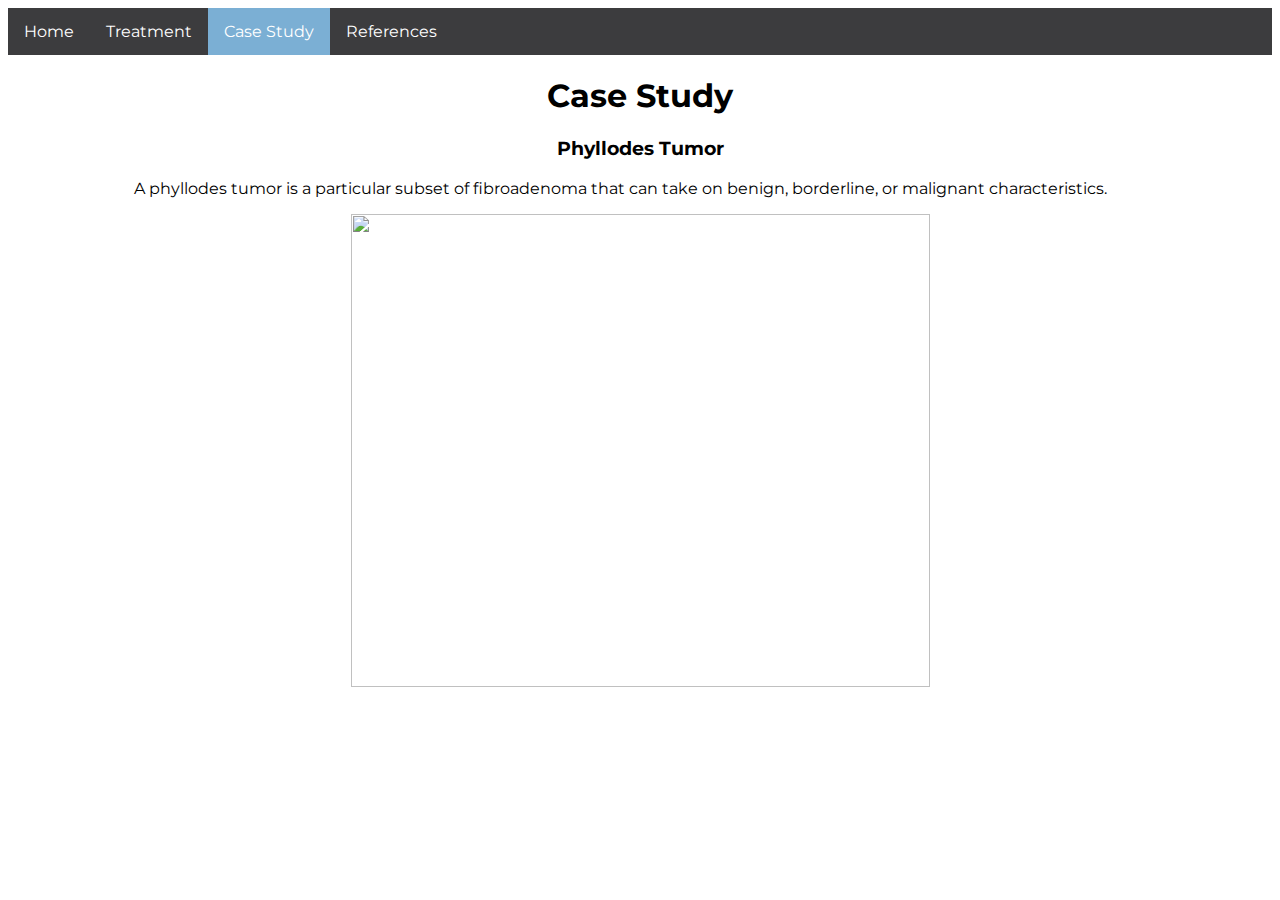
==== case-study.html @ 69d64a20 "updates" ====
<!DOCTYPE html>
<html>
    <head>
        <title>Case Study: Phyllodes Tumor</title>

        <link rel="stylesheet" href="styles/style.css">
        <link rel="preconnect" href="https://fonts.googleapis.com">
        <link rel="preconnect" href="https://fonts.gstatic.com" crossorigin>
        <link href="https://fonts.googleapis.com/css2?family=Montserrat&display=swap" rel="stylesheet">  
    </head>

    <body>
        <ul>
            <li><a href="home.html">Home</a></li>
            <li><a href="treatment.html">Treatment</a></li>
            <li><a class="active" href="case-study.html">Case Study</a></li>
            <li><a href="references.html">References</a></li>
        </ul>

        <div style="padding-left: 10%;padding-right: 10%;background-color:#ffffff;">
            <!-- STEP 3: Put your name here -->
            <h1>Case Study</h1>
            
            <h3>Phyllodes Tumor</h3>
            <p>A phyllodes tumor is a particular subset of fibroadenoma that can take on benign, borderline, or malignant characteristics.
            </p>
            <img src="phyllodestumor.jpg" style="width:579px;height:473px;">

            <div id="footer">
            </div>
        </div>
    </body>
</html>
---- styles/style.css ----
/* STEP 10: Add style to the header */
h1 {
    text-align: center;
}

/* STEP 11: Add style to the headshot image */
img {
    display: block;
    margin-left: auto;
    margin-right: auto;
}

/* STEP 12: Add custom styles to website*/
h3 {
    text-align: center;
}

body {
    font-family: 'Montserrat', sans-serif;
    margin: 10;

}

table, th, td {
    border: 1px solid black;
    border-collapse: collapse;
    font-weight: 300;
}

table {
    margin-left: auto;
    margin-right: auto;
}

th, td {
    padding-left: 5%;
    padding-right: 5%;

}

.courses {
    text-align: center;
}

.languages {
    text-align: center;
}

.text-center {
    text-align: center;
}

.button {
    border: none;
    color: white;
    padding: 16px 32px;
    text-align: center;
    text-decoration: none;
    display: inline-block;
    font-size: 16px;
    margin: 4px 2px;
    transition-duration: 0.4s;
    cursor: pointer;
}
  
.button1 {
    background-color: white; 
    color: black; 
    border: 2px solid #a4cae1;
}
  
.button1:hover {
    background-color: #a4cae1;
    color: white;
}

.button2 {
    background-color: white; 
    color: black; 
    border: 2px solid #4b9cd3;
}
  
.button2:hover {
    background-color: #4b9cd3;
    color: white;
}

.button3 {
    background-color: white; 
    color: black; 
    border: 2px solid #13294b;
}
  
.button3:hover {
    background-color: #13294b;
    color: white;
}

ul {
    list-style-type: none;
    margin: 0;
    padding: 0;
    overflow: hidden;
    background-color: rgb(60, 60, 62);
    position: -webkit-sticky; /* Safari */
    position: sticky;
    top: 0;
    width: 100%;
}

li {
    float: left;
}
  
li a {
    display: block;
    color: white;
    text-align: center;
    padding: 14px 16px;
    text-decoration: none;
}
  
li a:hover:not(.active) {
    background-color: #111;
}
  
.active {
    background-color: #7BAFD4;
}

#footer {
    height: 20px;
}
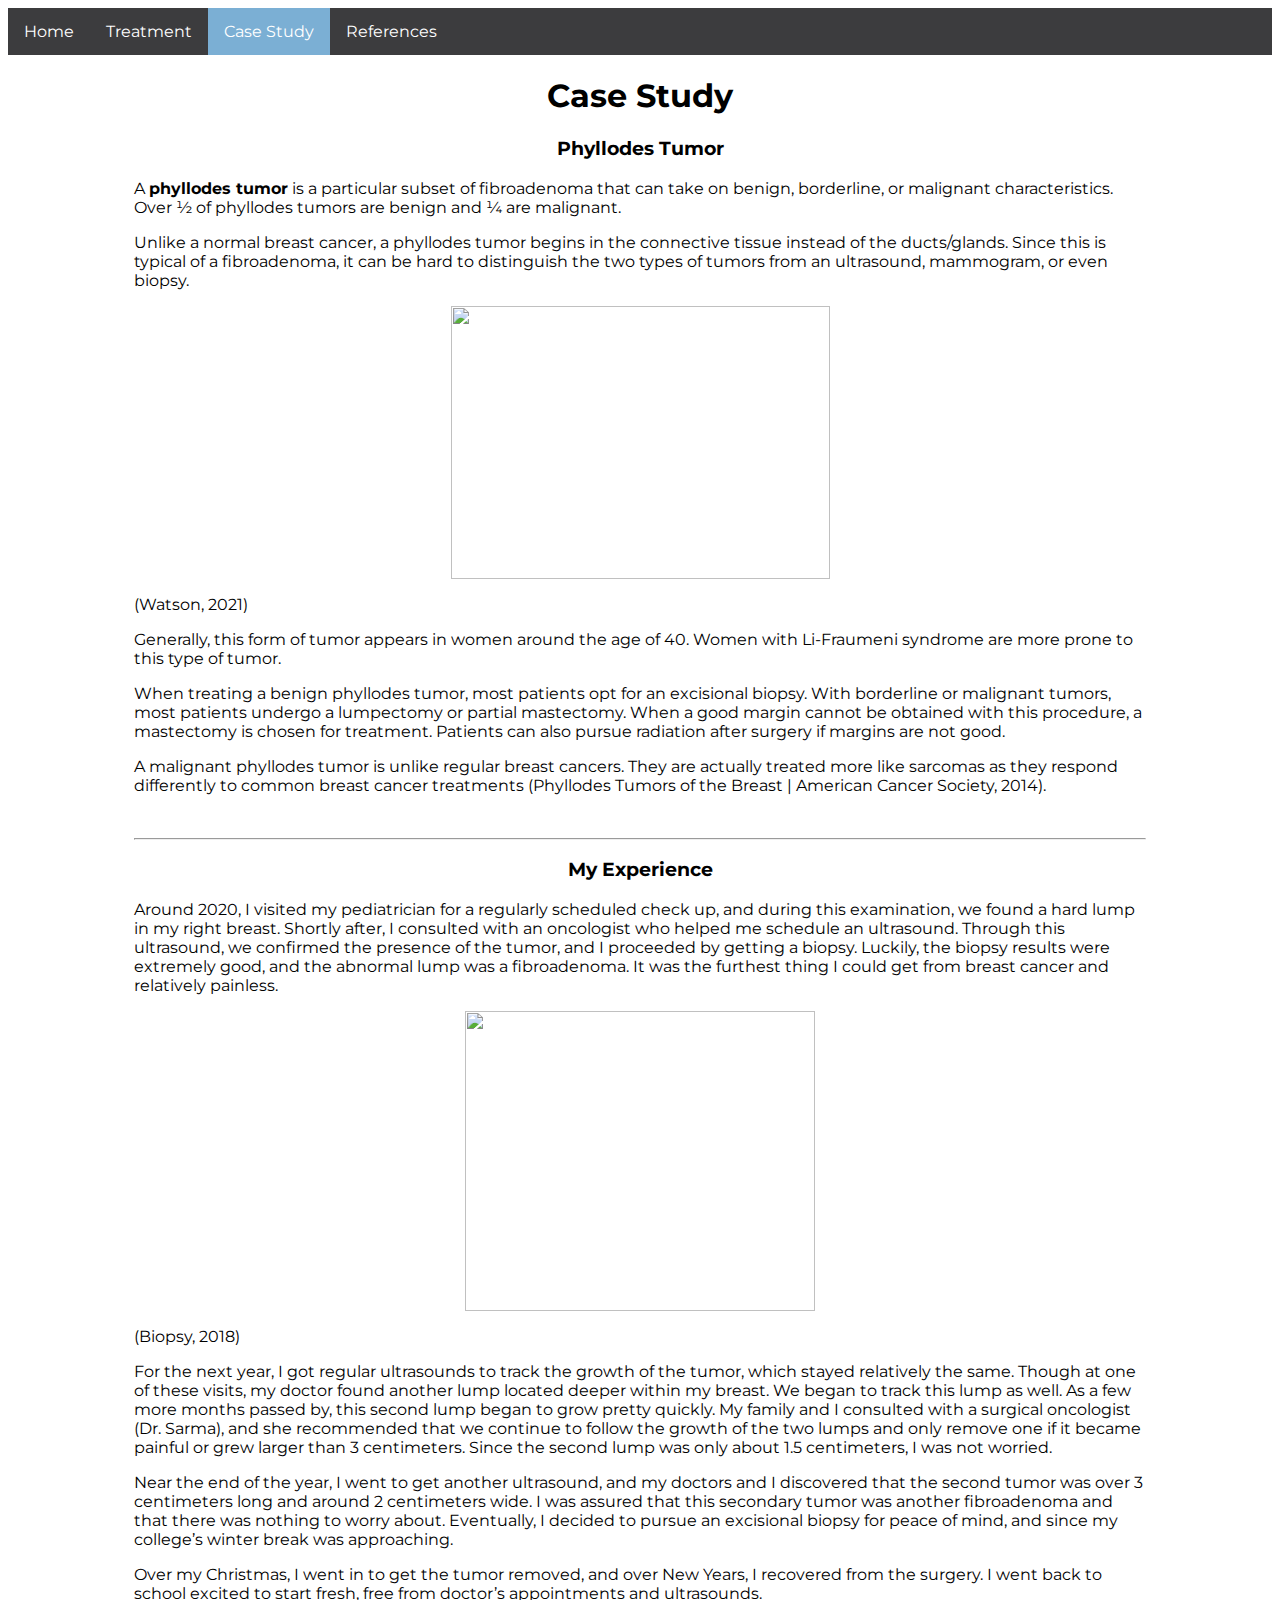
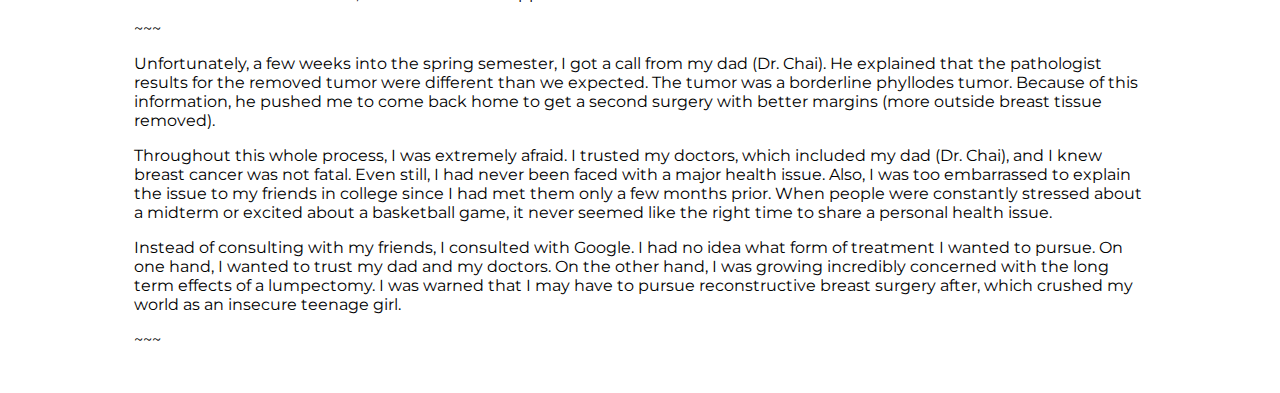
==== commit b72b53f4: "personal story update" ====
--- a/case-study.html
+++ b/case-study.html
@@ -22,9 +22,69 @@
             <h1>Case Study</h1>
             
             <h3>Phyllodes Tumor</h3>
-            <p>A phyllodes tumor is a particular subset of fibroadenoma that can take on benign, borderline, or malignant characteristics.
+            <p>A <strong>phyllodes tumor</strong> is a particular subset of fibroadenoma that can take on benign, borderline, or malignant characteristics. Over ½ of phyllodes tumors are benign and ¼ are malignant.</p>
+            <p>Unlike a normal breast cancer, a phyllodes tumor begins in the connective tissue instead of the ducts/glands. Since this is typical of a fibroadenoma, it can be hard to distinguish the two types of tumors from an ultrasound, mammogram, or even biopsy.</p>
+            
+            <img src="phyllodestumor.jpg" style="width:379px;height:273px;">
+            <p class="citation">(Watson, 2021)</p>
+
+            <p>Generally, this form of tumor appears in women around the age of 40. Women with Li-Fraumeni syndrome are more prone to this type of tumor.</p>
+            <p>When treating a benign phyllodes tumor, most patients opt for an excisional biopsy. With borderline or malignant tumors, most patients undergo a lumpectomy or partial mastectomy. When a good margin cannot be obtained with this procedure, a mastectomy is chosen for treatment. Patients can also pursue radiation after surgery if margins are not good.</p>
+            <p>A malignant phyllodes tumor is unlike regular breast cancers. They are actually treated more like sarcomas as they respond differently to common breast cancer treatments (Phyllodes Tumors of the Breast | American Cancer Society, 2014).</p>
+
+            &ensp;
+            <hr>
+
+            <h3>My Experience</h3>
+            <p>Around 2020, I visited my pediatrician for a regularly scheduled check up, and during this examination, we found a hard lump in my right breast. 
+                Shortly after, I consulted with an oncologist who helped me schedule an ultrasound. 
+                Through this ultrasound, we confirmed the presence of the tumor, and I proceeded by getting a biopsy. 
+                Luckily, the biopsy results were extremely good, and the abnormal lump was a fibroadenoma. 
+                It was the furthest thing I could get from breast cancer and relatively painless.
             </p>
-            <img src="phyllodestumor.jpg" style="width:579px;height:473px;">
+
+            <img src="biospy.jpg" style="width:350px;height:300px;">
+            <p class="citation">(Biopsy, 2018)</p>
+
+            <p>For the next year, I got regular ultrasounds to track the growth of the tumor, which stayed relatively the same. 
+                Though at one of these visits, my doctor found another lump located deeper within my breast. 
+                We began to track this lump as well. As a few more months passed by, this second lump began to grow pretty quickly. 
+                My family and I consulted with a surgical oncologist (Dr. Sarma), and she recommended that we continue to follow the growth of the two lumps and only remove one if it became painful or grew larger than 3 centimeters. 
+                Since the second lump was only about 1.5 centimeters, I was not worried.
+            </p>
+
+            <p>Near the end of the year, I went to get another ultrasound, and my doctors and I discovered that the second tumor was over 3 centimeters long and around 2 centimeters wide. 
+                I was assured that this secondary tumor was another fibroadenoma and that there was nothing to worry about. 
+                Eventually, I decided to pursue an excisional biopsy for peace of mind, and since my college’s winter break was approaching. 
+            </p>
+
+            <p>Over my Christmas, I went in to get the tumor removed, and over New Years, I recovered from the surgery. 
+                I went back to school excited to start fresh, free from doctor’s appointments and ultrasounds.
+            </p>
+
+            <p class="citation">~~~</p>
+
+            <p>Unfortunately, a few weeks into the spring semester, I got a call from my dad (Dr. Chai). 
+                He explained that the pathologist results for the removed tumor were different than we expected. 
+                The tumor was a borderline phyllodes tumor. 
+                Because of this information, he pushed me to come back home to get a second surgery with better margins (more outside breast tissue removed). 
+            </p>
+
+            <p>Throughout this whole process, I was extremely afraid. 
+                I trusted my doctors, which included my dad (Dr. Chai), and I knew breast cancer was not fatal. 
+                Even still, I had never been faced with a major health issue. 
+                Also, I was too embarrassed to explain the issue to my friends in college since I had met them only a few months prior. 
+                When people were constantly stressed about a midterm or excited about a basketball game, it never seemed like the right time to share a personal health issue. 
+            </p>
+
+            <p>Instead of consulting with my friends, I consulted with Google. 
+                I had no idea what form of treatment I wanted to pursue. On one hand, I wanted to trust my dad and my doctors. 
+                On the other hand, I was growing incredibly concerned with the long term effects of a lumpectomy. 
+                I was warned that I may have to pursue reconstructive breast surgery after, which crushed my world as an insecure teenage girl.
+            </p>
+
+            <p class="citation">~~~</p>
+
 
             <div id="footer">
             </div>
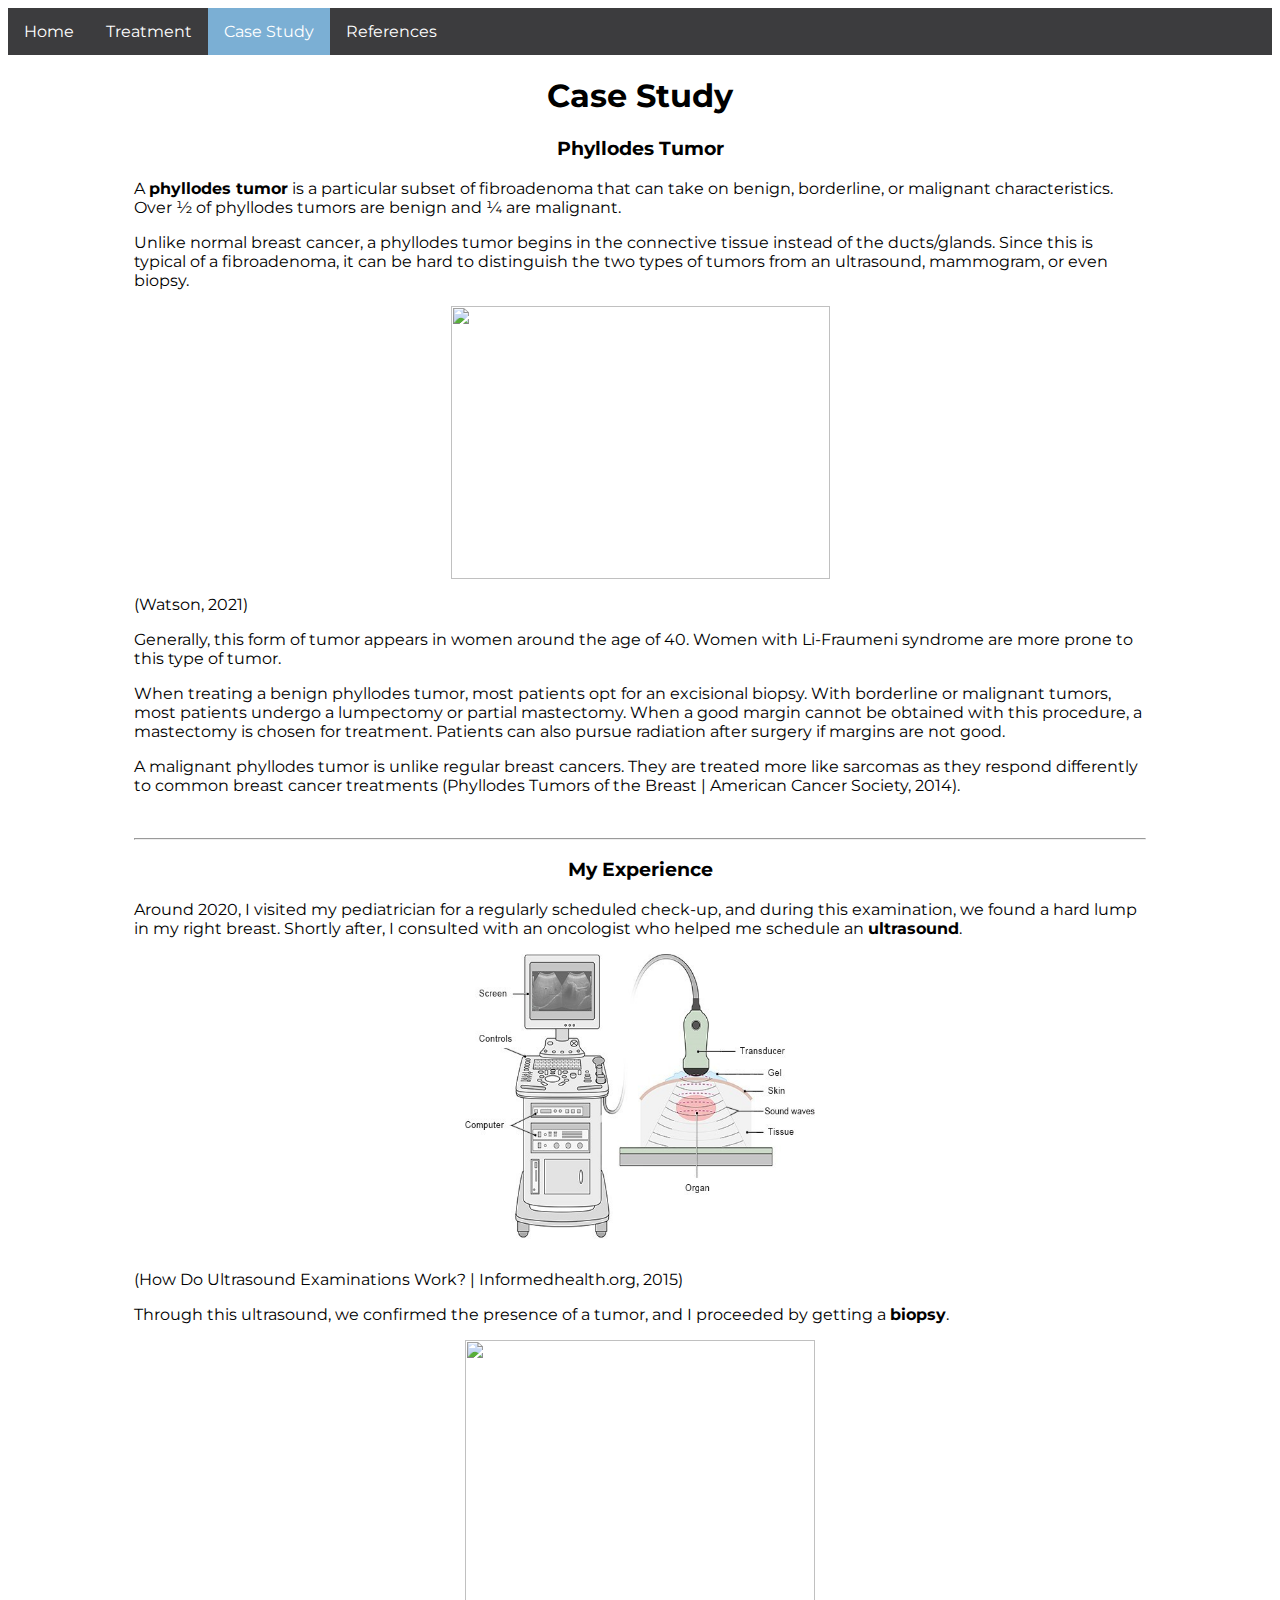
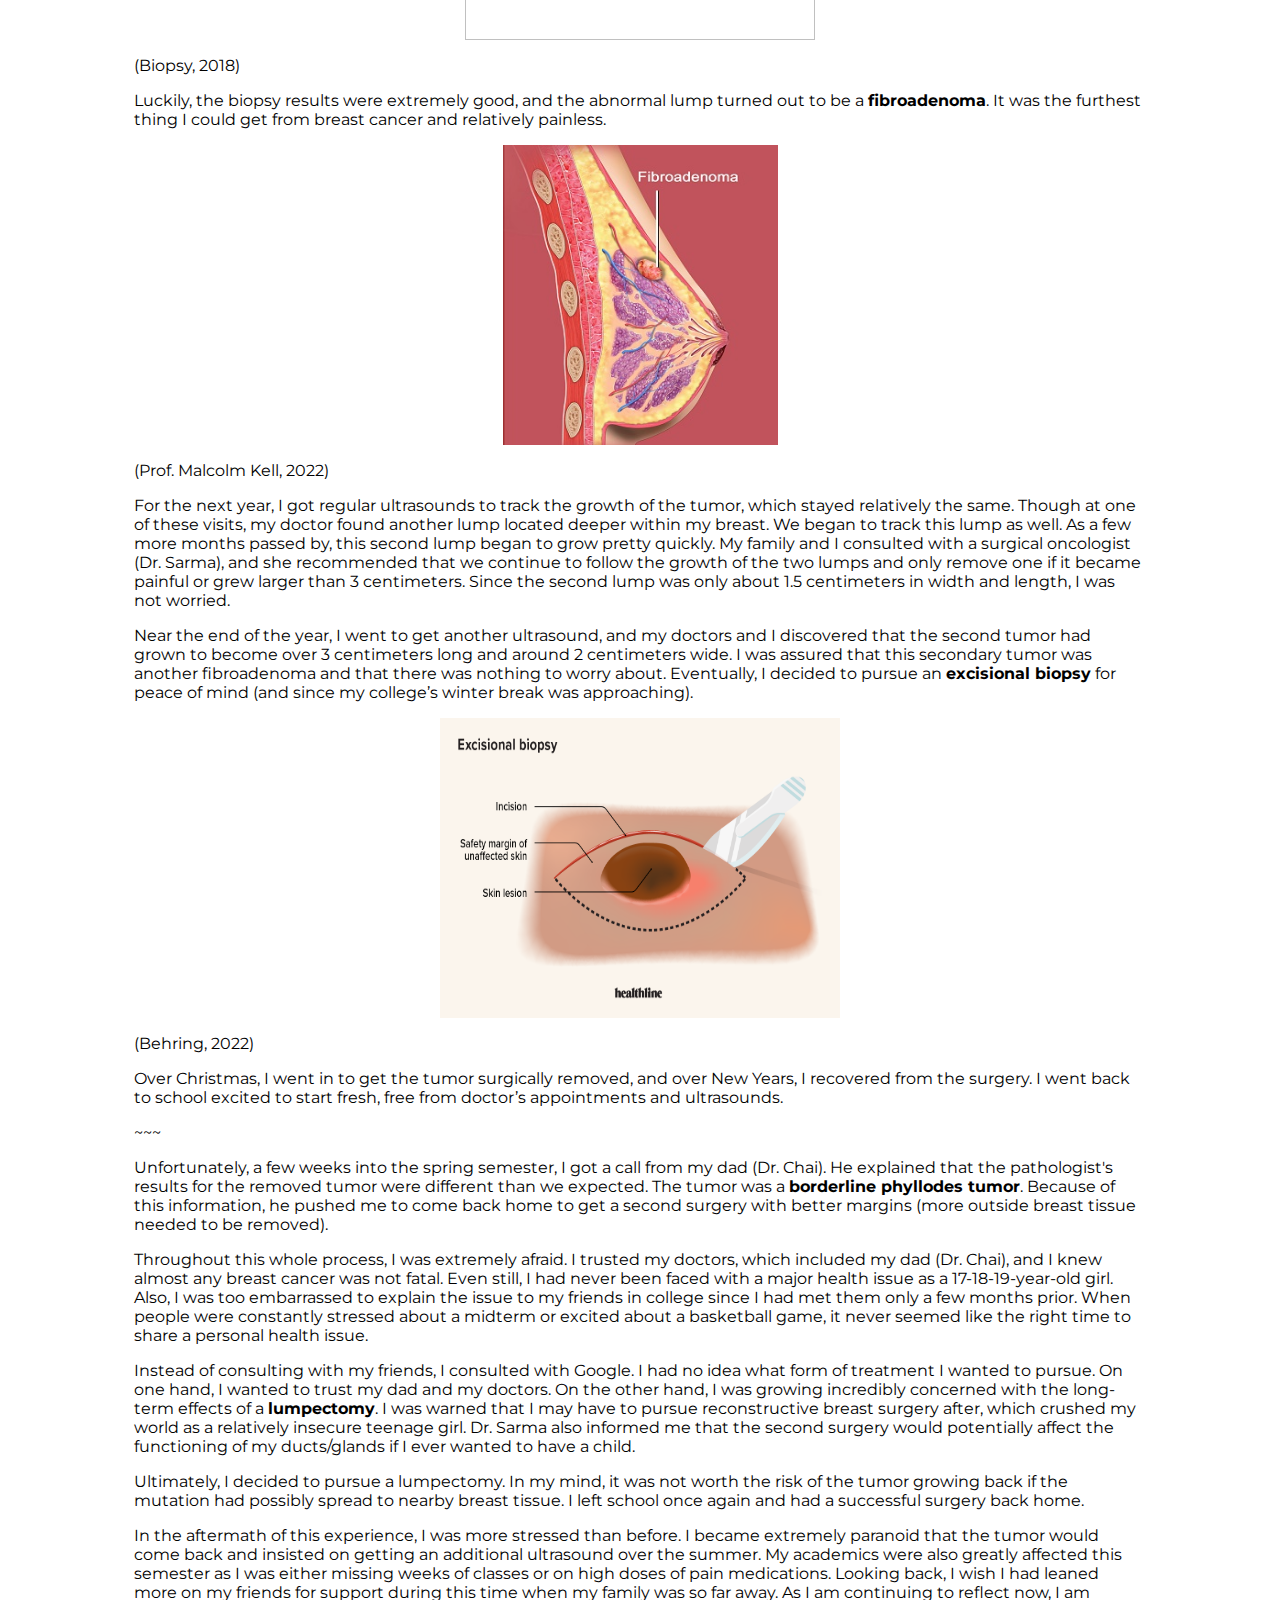
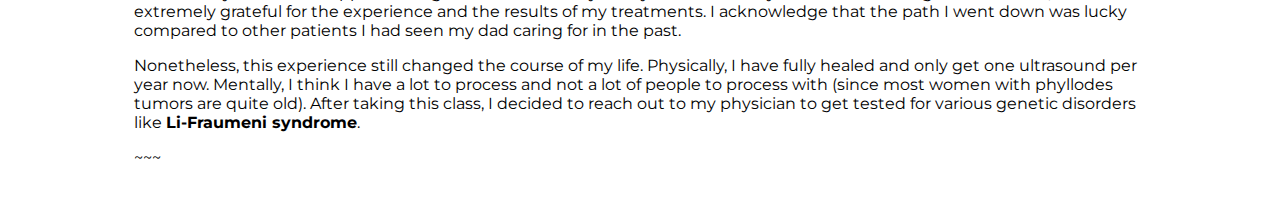
==== commit 72c021e1: "hotjar" ====
--- a/case-study.html
+++ b/case-study.html
@@ -6,7 +6,20 @@
         <link rel="stylesheet" href="styles/style.css">
         <link rel="preconnect" href="https://fonts.googleapis.com">
         <link rel="preconnect" href="https://fonts.gstatic.com" crossorigin>
-        <link href="https://fonts.googleapis.com/css2?family=Montserrat&display=swap" rel="stylesheet">  
+        <link href="https://fonts.googleapis.com/css2?family=Montserrat&display=swap" rel="stylesheet"> 
+       
+        <!-- Hotjar Tracking Code for https://genetics-of-cancer.netlify.app/home.html -->
+        <script>
+            (function(h,o,t,j,a,r){
+                h.hj=h.hj||function(){(h.hj.q=h.hj.q||[]).push(arguments)};
+                h._hjSettings={hjid:3271121,hjsv:6};
+                a=o.getElementsByTagName('head')[0];
+                r=o.createElement('script');r.async=1;
+                r.src=t+h._hjSettings.hjid+j+h._hjSettings.hjsv;
+                a.appendChild(r);
+            })(window,document,'https://static.hotjar.com/c/hotjar-','.js?sv=');
+        </script>
+        
     </head>
 
     <body>
@@ -23,64 +36,99 @@
             
             <h3>Phyllodes Tumor</h3>
             <p>A <strong>phyllodes tumor</strong> is a particular subset of fibroadenoma that can take on benign, borderline, or malignant characteristics. Over ½ of phyllodes tumors are benign and ¼ are malignant.</p>
-            <p>Unlike a normal breast cancer, a phyllodes tumor begins in the connective tissue instead of the ducts/glands. Since this is typical of a fibroadenoma, it can be hard to distinguish the two types of tumors from an ultrasound, mammogram, or even biopsy.</p>
+            <p>Unlike normal breast cancer, a phyllodes tumor begins in the connective tissue instead of the ducts/glands. Since this is typical of a fibroadenoma, it can be hard to distinguish the two types of tumors from an ultrasound, mammogram, or even biopsy.</p>
             
             <img src="phyllodestumor.jpg" style="width:379px;height:273px;">
             <p class="citation">(Watson, 2021)</p>
 
             <p>Generally, this form of tumor appears in women around the age of 40. Women with Li-Fraumeni syndrome are more prone to this type of tumor.</p>
             <p>When treating a benign phyllodes tumor, most patients opt for an excisional biopsy. With borderline or malignant tumors, most patients undergo a lumpectomy or partial mastectomy. When a good margin cannot be obtained with this procedure, a mastectomy is chosen for treatment. Patients can also pursue radiation after surgery if margins are not good.</p>
-            <p>A malignant phyllodes tumor is unlike regular breast cancers. They are actually treated more like sarcomas as they respond differently to common breast cancer treatments (Phyllodes Tumors of the Breast | American Cancer Society, 2014).</p>
+            <p>A malignant phyllodes tumor is unlike regular breast cancers. They are treated more like sarcomas as they respond differently to common breast cancer treatments (Phyllodes Tumors of the Breast | American Cancer Society, 2014).</p>
 
             &ensp;
             <hr>
 
             <h3>My Experience</h3>
-            <p>Around 2020, I visited my pediatrician for a regularly scheduled check up, and during this examination, we found a hard lump in my right breast. 
-                Shortly after, I consulted with an oncologist who helped me schedule an ultrasound. 
-                Through this ultrasound, we confirmed the presence of the tumor, and I proceeded by getting a biopsy. 
-                Luckily, the biopsy results were extremely good, and the abnormal lump was a fibroadenoma. 
-                It was the furthest thing I could get from breast cancer and relatively painless.
+            <p>Around 2020, I visited my pediatrician for a regularly scheduled check-up, and during this examination, we found a hard lump in my right breast. 
+                Shortly after, I consulted with an oncologist who helped me schedule an <strong>ultrasound</strong>. 
+            </p>
+
+            <img src="ultrasound.jpg" style="width:350px;height:300px;">
+            <p class="citation">(How Do Ultrasound Examinations Work? | Informedhealth.org, 2015)</p>
+
+            <p>
+                Through this ultrasound, we confirmed the presence of a tumor, and I proceeded by getting a <strong>biopsy</strong>.
             </p>
 
             <img src="biospy.jpg" style="width:350px;height:300px;">
             <p class="citation">(Biopsy, 2018)</p>
 
+            <p>
+                Luckily, the biopsy results were extremely good, and the abnormal lump turned out to be a <strong>fibroadenoma</strong>. 
+                It was the furthest thing I could get from breast cancer and relatively painless.
+            </p>
+
+            <img src="fibra.jpg" style="width:275px;height:300px;">
+            <p class="citation">(Prof. Malcolm Kell, 2022)</p>
+
             <p>For the next year, I got regular ultrasounds to track the growth of the tumor, which stayed relatively the same. 
                 Though at one of these visits, my doctor found another lump located deeper within my breast. 
                 We began to track this lump as well. As a few more months passed by, this second lump began to grow pretty quickly. 
                 My family and I consulted with a surgical oncologist (Dr. Sarma), and she recommended that we continue to follow the growth of the two lumps and only remove one if it became painful or grew larger than 3 centimeters. 
-                Since the second lump was only about 1.5 centimeters, I was not worried.
+                Since the second lump was only about 1.5 centimeters in width and length, I was not worried.
             </p>
 
-            <p>Near the end of the year, I went to get another ultrasound, and my doctors and I discovered that the second tumor was over 3 centimeters long and around 2 centimeters wide. 
+            <p>Near the end of the year, I went to get another ultrasound, and my doctors and I discovered that the second tumor had grown to become over 3 centimeters long and around 2 centimeters wide. 
                 I was assured that this secondary tumor was another fibroadenoma and that there was nothing to worry about. 
-                Eventually, I decided to pursue an excisional biopsy for peace of mind, and since my college’s winter break was approaching. 
+                Eventually, I decided to pursue an <strong>excisional biopsy</strong> for peace of mind (and since my college’s winter break was approaching). 
             </p>
 
-            <p>Over my Christmas, I went in to get the tumor removed, and over New Years, I recovered from the surgery. 
+            <img src="exbiopsy.png" style="width:400px;height:300px;">
+            <p class="citation">(Behring, 2022)</p>
+
+            <p>Over Christmas, I went in to get the tumor surgically removed, and over New Years, I recovered from the surgery. 
                 I went back to school excited to start fresh, free from doctor’s appointments and ultrasounds.
             </p>
 
             <p class="citation">~~~</p>
 
             <p>Unfortunately, a few weeks into the spring semester, I got a call from my dad (Dr. Chai). 
-                He explained that the pathologist results for the removed tumor were different than we expected. 
-                The tumor was a borderline phyllodes tumor. 
-                Because of this information, he pushed me to come back home to get a second surgery with better margins (more outside breast tissue removed). 
+                He explained that the pathologist's results for the removed tumor were different than we expected. 
+                The tumor was a <strong>borderline phyllodes tumor</strong>. 
+                Because of this information, he pushed me to come back home to get a second surgery with better margins (more outside breast tissue needed to be removed). 
             </p>
 
             <p>Throughout this whole process, I was extremely afraid. 
-                I trusted my doctors, which included my dad (Dr. Chai), and I knew breast cancer was not fatal. 
-                Even still, I had never been faced with a major health issue. 
+                I trusted my doctors, which included my dad (Dr. Chai), and I knew almost any breast cancer was not fatal. 
+                Even still, I had never been faced with a major health issue as a 17-18-19-year-old girl. 
                 Also, I was too embarrassed to explain the issue to my friends in college since I had met them only a few months prior. 
                 When people were constantly stressed about a midterm or excited about a basketball game, it never seemed like the right time to share a personal health issue. 
             </p>
 
             <p>Instead of consulting with my friends, I consulted with Google. 
                 I had no idea what form of treatment I wanted to pursue. On one hand, I wanted to trust my dad and my doctors. 
-                On the other hand, I was growing incredibly concerned with the long term effects of a lumpectomy. 
-                I was warned that I may have to pursue reconstructive breast surgery after, which crushed my world as an insecure teenage girl.
+                On the other hand, I was growing incredibly concerned with the long-term effects of a <strong>lumpectomy</strong>. 
+                I was warned that I may have to pursue reconstructive breast surgery after, which crushed my world as a relatively insecure teenage girl.
+                Dr. Sarma also informed me that the second surgery would potentially affect the functioning of my ducts/glands if I ever wanted to have a child.
+            </p>
+
+            <p>Ultimately, I decided to pursue a lumpectomy. 
+                In my mind, it was not worth the risk of the tumor growing back if the mutation had possibly spread to nearby breast tissue. 
+                I left school once again and had a successful surgery back home.
+            </p>
+
+            <p>In the aftermath of this experience, I was more stressed than before. 
+                I became extremely paranoid that the tumor would come back and insisted on getting an additional ultrasound over the summer. 
+                My academics were also greatly affected this semester as I was either missing weeks of classes or on high doses of pain medications. 
+                Looking back, I wish I had leaned more on my friends for support during this time when my family was so far away. 
+                As I am continuing to reflect now, I am extremely grateful for the experience and the results of my treatments. 
+                I acknowledge that the path I went down was lucky compared to other patients I had seen my dad caring for in the past.
+            </p>
+
+            <p>Nonetheless, this experience still changed the course of my life. 
+                Physically, I have fully healed and only get one ultrasound per year now. 
+                Mentally, I think I have a lot to process and not a lot of people to process with (since most women with phyllodes tumors are quite old). 
+                After taking this class, I decided to reach out to my physician to get tested for various genetic disorders like <strong>Li-Fraumeni syndrome</strong>. 
             </p>
 
             <p class="citation">~~~</p>
